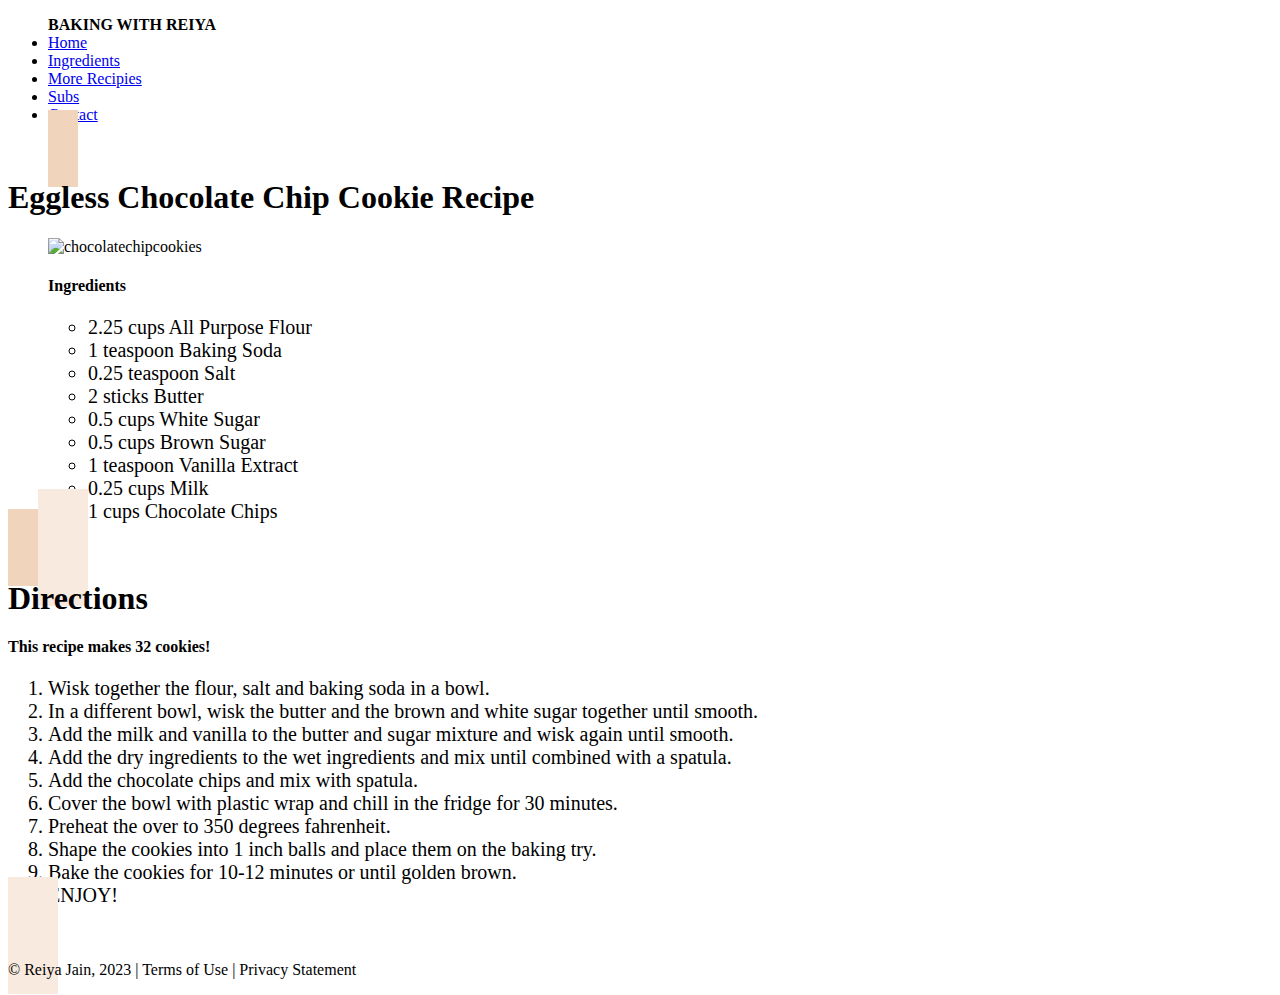
==== html/index.html @ dee4d4c7 "Add files via upload" ====
<!DOCTYPE html>
<!--DEVELOPER: Reiya Jain, IS117-001, Fall 2023-->
<html>
    <head> 
      <meta charset="UTF-8">
      <title>My First Bootstrap Page</title>
      <!-- CSS only -->
      <link href="https://cdn.jsdelivr.net/npm/bootstrap@5.0.2/dist/css/bootstrap.min.css"
            rel="stylesheet"
            integrity="sha384-EVSTQN3/azprG1Anm3QDgpJLIm9Nao0Yz1ztcQTwFspd3yD65VohhpuuCOmLASjC"
            crossorigin="anonymous">
      <link href="css/main.css" rel="stylesheet">
    </head>
        <body>
        <header> 
            
            <ul>
            <strong> BAKING WITH REIYA </strong>
                <li><a href="index.html">Home</a>
                <li><a href="ingredients.html">Ingredients</a>
                <li><a href="more-recipes.html">More Recipies</a>
                <li><a href="subs.html">Subs</a>
                <li><a href="contact.html">Contact</a>
            </ul>
            
        </header>
        <main>
            <div class="card-group">
                <div class="card text-center" style="width: 20rem; display: inline; padding: 30px; margin: 40px 0px 40px 40px; background-color: #F0D4BC;">
                    <div class="card-body">
                        <h2 class="card-title"><h1>Eggless Chocolate Chip Cookie Recipe</h2></h2>
                    </div>
                    <ul>               
                        <img class="card-img-top" src="images/chocolatechipcookies.jpg" alt="chocolatechipcookies" style="width:300px;height:300px;">
                        <p class="card-text" style="padding: 0px 50px;">          
                            <h4>Ingredients</h4>     
                            <ul style="font-size:20px;">
                                <li>2.25 cups All Purpose Flour</li>
                                <li>1 teaspoon Baking Soda</li>
                                <li>0.25 teaspoon Salt</li>
                                <li>2 sticks Butter</li>
                                <li>0.5 cups White Sugar</li>
                                <li>0.5 cups Brown Sugar</li>
                                <li>1 teaspoon Vanilla Extract</li>
                                <li>0.25 cups Milk</li>
                                <li>1 cups Chocolate Chips</li>
                            </ul>
                        </p>
                    </ul>

                </div> 
                <div class="card" style="width: 20rem; display: inline; margin: 40px 40px 40px 0px; padding: 50px; background-color: #F8EADE;">
                    <div class="card-body">
                        <h5 class="card-title"> <h1>Directions</h3></h5>
                        <p class="card-text">   
                            <h4> This recipe makes 32 cookies!</h5>
                            <ol style="font-size:20px;">
                                <li>Wisk together the flour, salt and baking soda in a bowl.</li>
                                <li>In a different bowl, wisk the butter and the brown and white sugar together until smooth.</li>
                                <li>Add the milk and vanilla to the butter and sugar mixture and wisk again until smooth. </li>
                                <li>Add the dry ingredients to the wet ingredients and mix until combined with a spatula. </li>
                                <li>Add the chocolate chips and mix with spatula. </li>
                                <li>Cover the bowl with plastic wrap and chill in the fridge for 30 minutes.</li>
                                <li>Preheat the over to 350 degrees fahrenheit. </li>
                                <li>Shape the cookies into 1 inch balls and place them on the baking try.</li>
                                <li>Bake the cookies for 10-12 minutes or until golden brown.</li>
                                <li>ENJOY!</li>
                            </ol> 
                        </p>
                    </div>
                </div> 

        </main>

        <footer> 
            <p> © Reiya Jain, 2023 | Terms of Use | Privacy Statement</p>
        </footer>
    </body>
</html>
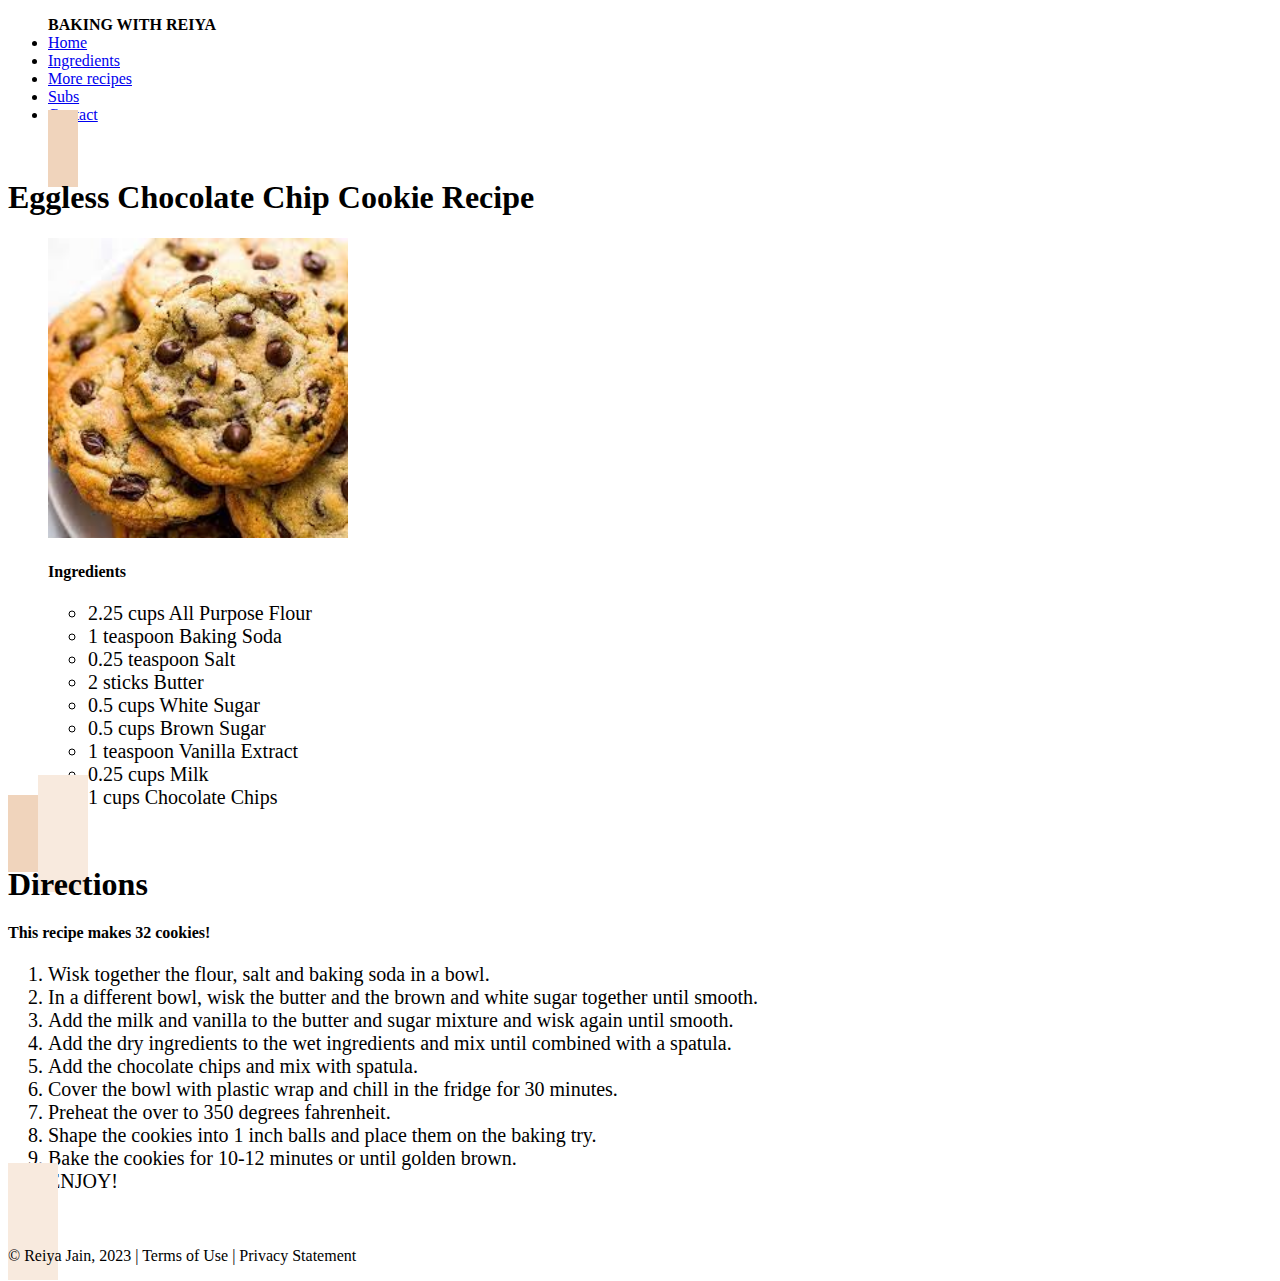
==== commit 44e16e20: "Update index.html" ====
--- a/html/index.html
+++ b/html/index.html
@@ -18,7 +18,7 @@
             <strong> BAKING WITH REIYA </strong>
                 <li><a href="index.html">Home</a>
                 <li><a href="ingredients.html">Ingredients</a>
-                <li><a href="more-recipes.html">More Recipies</a>
+                <li><a href="more-recipes.html">More recipes</a>
                 <li><a href="subs.html">Subs</a>
                 <li><a href="contact.html">Contact</a>
             </ul>
@@ -76,4 +76,4 @@
             <p> © Reiya Jain, 2023 | Terms of Use | Privacy Statement</p>
         </footer>
     </body>
-</html>+</html>
